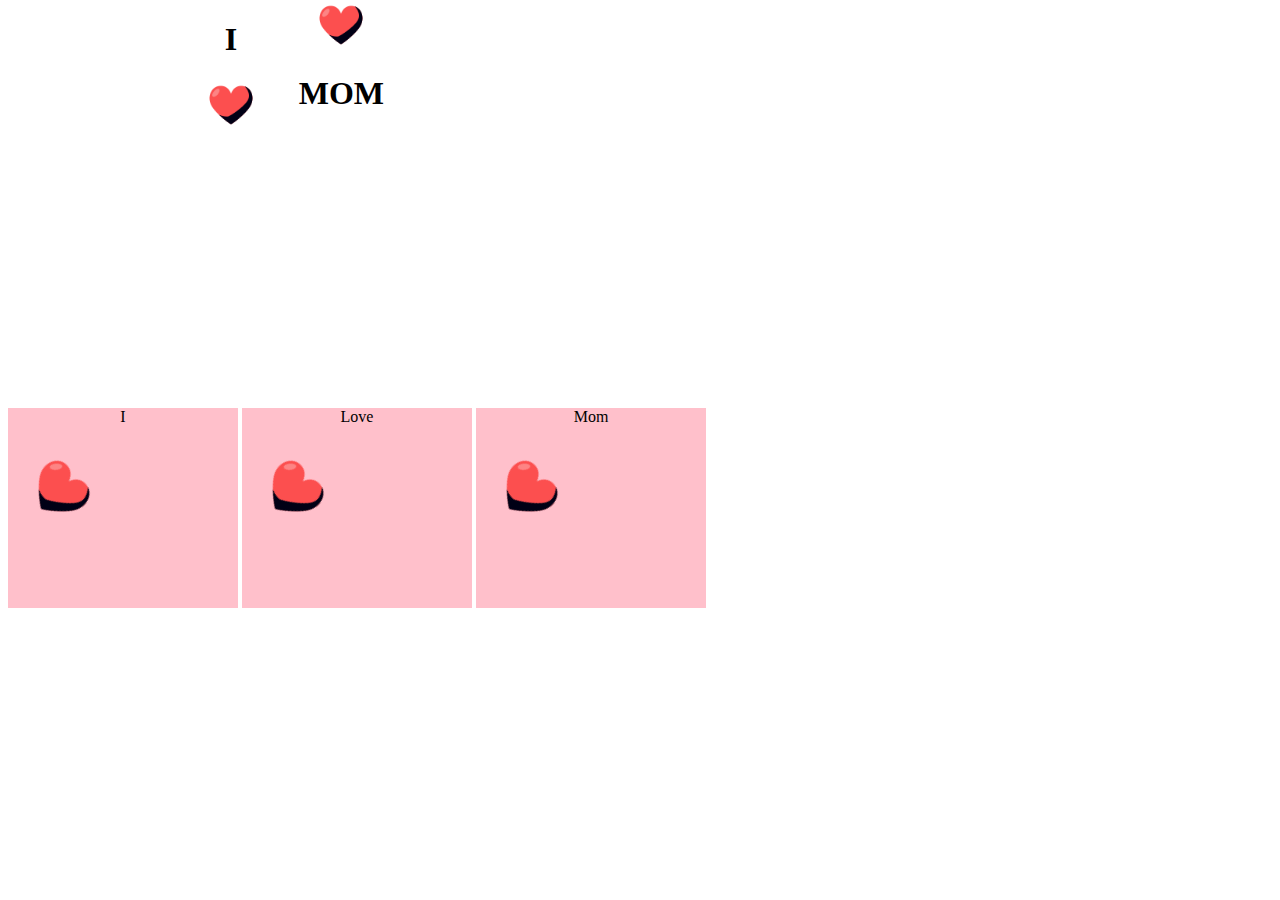
==== index.html @ 6cd6ddc6 "love" ====
<!DOCTYPE html>
<html lang="en">

<head>
    <meta charset="UTF-8">
    <meta name="viewport" content="width=device-width, initial-scale=1.0">
    <title>Practice Css</title>
    <link rel="stylesheet" href="./css/style.css">

</head>

<body>

    <div class="mom">


        <div class="circle">
            <h1>I</h1>
            <img src="./img/heart.png" alt="">
        </div>
        <div class="circle-one">
            <img src="./img/heart.png" alt="">
            <h1>MOM</h1>
        </div>
    </div>
    <div class="container">
        I
        <div id="replace" class="target">
            <img src="./img/heart.png" alt="">
        </div>
    </div>
    <div class="container-two">
        Love
        <div id="add" class="target">       <img src="./img/heart.png" alt=""></div>
    </div>
    <div class="container-last">
        Mom
        <div id="accumulate" class="target">      <img src="./img/heart.png" alt=""></div>
    </div>

</body>

</html>
---- css/style.css ----
.mom {
    text-align: center;
    margin: auto;
}

.circle {
    /* background-color: yellow; */
    border-radius: 50%;
    /* creates a circular background */
    height: 50px;
    /* makes the sun the size of the viewport */
    width: 50px;
    border-radius: 50%;
    aspect-ratio: 1 / 1;
    animation: 1s linear 0s infinite alternate sun-rise;
    position: absolute;
    top: 0;
    right: 80%;
    font-weight: 600;
    display: inline;
}


.circle img {
    width: 50px;
    display: inline-block;
}

.circle-one {
    /* background-color: yellow; */
    border-radius: 50%;
    /* creates a circular background */
    height: 50px;
    /* makes the sun the size of the viewport */
    width: 50px;
    border-radius: 50%;
    aspect-ratio: 1 / 1;
    animation: 1s linear 0s infinite alternate sun-rise;
    position: absolute;
    top: 0;
    right: 70%;
    font-weight: 600;
    display: inline;
}

.circle-one img {
    width: 50px;
    display: inline-block;
}

@keyframes sun-rise {
    from {
        /* pushes the sun down past the viewport */
        transform: translateY(50px);
    }

    to {
        /* returns the sun to its default position */
        transform: translateY(0);
    }
}

.love {
    background-color: hotpink;
    border-radius: 5px;
    padding: 10px 20px;
    display: inline-block;
    cursor: pointer;


}

.love a {
    color: #fff;
    text-decoration: none;
}


.love:hover {
    animation-name: rotate;
    animation-duration: 0.7s;
    animation-direction: reverse;
}

@keyframes rotate {
    0% {
        transform: rotate(0);
    }

    100% {
        transform: rotate(360deg);
    }
}

.container {
    width: 230px;
    height: 200px;
    margin-top: 400px;
    background: pink;
    display: inline-block;
    text-align: center;
}

.container-two {
    width: 230px;
    height: 200px;
    margin-top: 400px;
    background: pink;
    display: inline-block;
    text-align: center;
}

.container-last {
    width: 230px;
    height: 200px;
    margin-top: 400px;
    background: pink;
    display: inline-block;
    text-align: center;
}

.target {
    width: 20px;
    height: 50px;

    border-radius: 10px;
    margin: 20px 0;
}

@keyframes slide {

    20%,
    40% {
        transform: translateX(100px);

    }

    80%,
    100% {
        transform: translateX(150px);

    }
}

.target {
    transform: translateX(30px) rotate(45deg);
    animation: slide 5s linear infinite;
}

.target:hover {
    animation-play-state: paused;
}

#replace {
    animation-composition: replace;
}

#add {
    animation-composition: add;
}

#accumulate {
    animation-composition: accumulate;
}

@media screen and (max-width:767px) {
    .container {
        width: 100%;

        margin: 200px 0 10px 0;
    }

    .container-two {
        width: 100%;

        margin: 10px
    }

    .container-last {
        width: 100%;

        margin: 10px
    }

    .circle-one {
        right: 60%;
    }
}
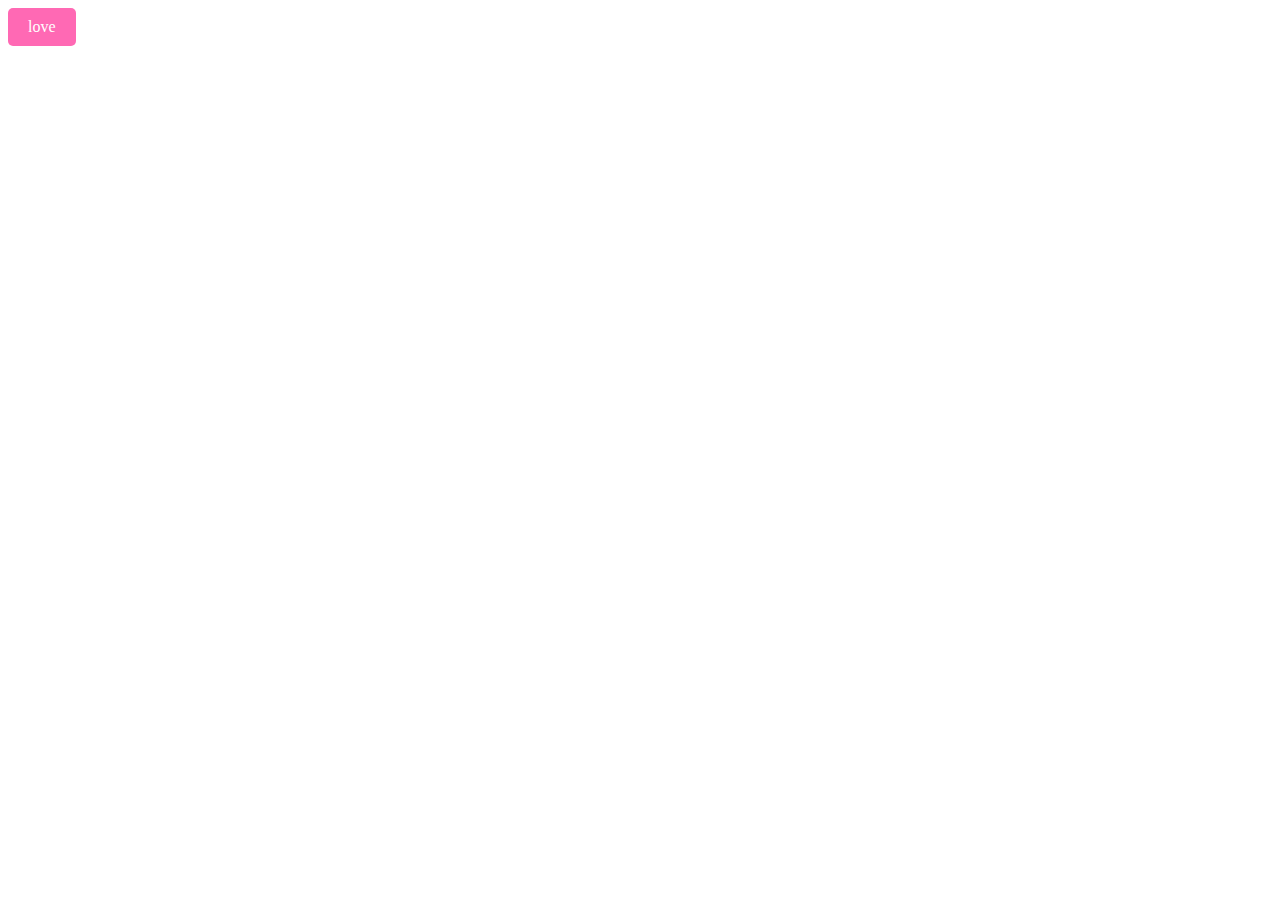
==== commit 4f665f55: "love" ====
--- a/index.html
+++ b/index.html
@@ -4,40 +4,15 @@
 <head>
     <meta charset="UTF-8">
     <meta name="viewport" content="width=device-width, initial-scale=1.0">
-    <title>Practice Css</title>
+    <title>Document</title>
     <link rel="stylesheet" href="./css/style.css">
-
 </head>
 
 <body>
-
-    <div class="mom">
-
-
-        <div class="circle">
-            <h1>I</h1>
-            <img src="./img/heart.png" alt="">
-        </div>
-        <div class="circle-one">
-            <img src="./img/heart.png" alt="">
-            <h1>MOM</h1>
-        </div>
+    <div class="love">
+        <a href="./index-one.html">love</a>
     </div>
-    <div class="container">
-        I
-        <div id="replace" class="target">
-            <img src="./img/heart.png" alt="">
-        </div>
-    </div>
-    <div class="container-two">
-        Love
-        <div id="add" class="target">       <img src="./img/heart.png" alt=""></div>
-    </div>
-    <div class="container-last">
-        Mom
-        <div id="accumulate" class="target">      <img src="./img/heart.png" alt=""></div>
-    </div>
-
+   
 </body>
 
 </html>--- a/css/style.css
+++ b/css/style.css
@@ -173,16 +173,21 @@
     .container-two {
         width: 100%;
 
-        margin: 10px
+        margin-top: 10px
     }
 
     .container-last {
         width: 100%;
 
-        margin: 10px
+        margin-top: 10px
     }
 
     .circle-one {
+        right: 35%;
+    }
+
+    .circle {
+
         right: 60%;
     }
 }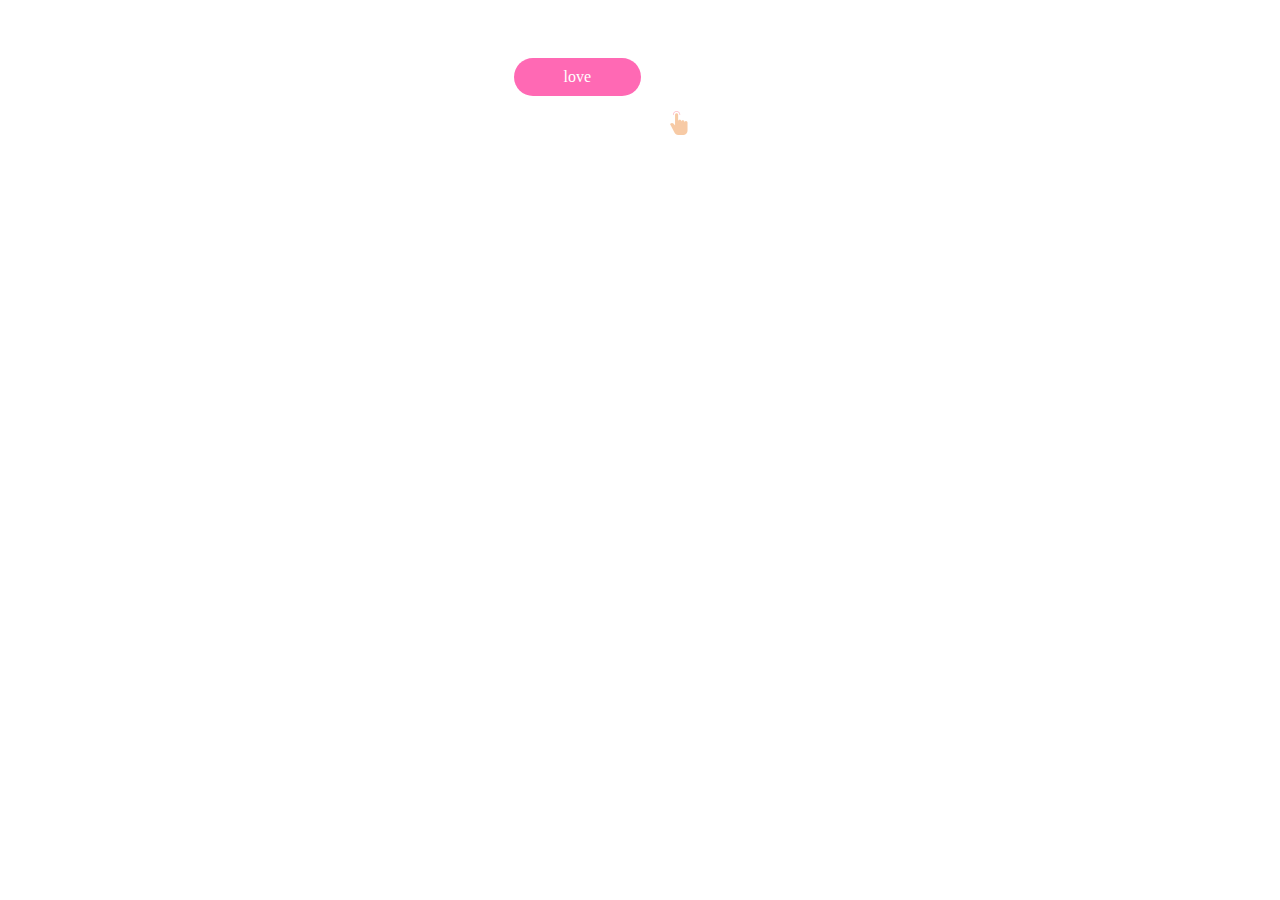
==== commit f8a97834: "love" ====
--- a/index.html
+++ b/index.html
@@ -9,8 +9,12 @@
 </head>
 
 <body>
+
     <div class="love">
         <a href="./index-one.html">love</a>
+    </div>
+    <div class="tap">
+        <img src="./img/tap.png" alt="">
     </div>
    
 </body>
--- a/css/style.css
+++ b/css/style.css
@@ -62,14 +62,19 @@
 
 .love {
     background-color: hotpink;
-    border-radius: 5px;
-    padding: 10px 20px;
+    border-radius: 50px;
+    padding: 10px 50px;
     display: inline-block;
     cursor: pointer;
-
-
-}
-
+    margin: 50px 40%;
+
+}
+.tap{
+    position: absolute;
+    top: 111px;
+
+    left: 670px;
+}
 .love a {
     color: #fff;
     text-decoration: none;
@@ -190,4 +195,7 @@
 
         right: 60%;
     }
+    .tap{
+        left: 212px;
+    }
 }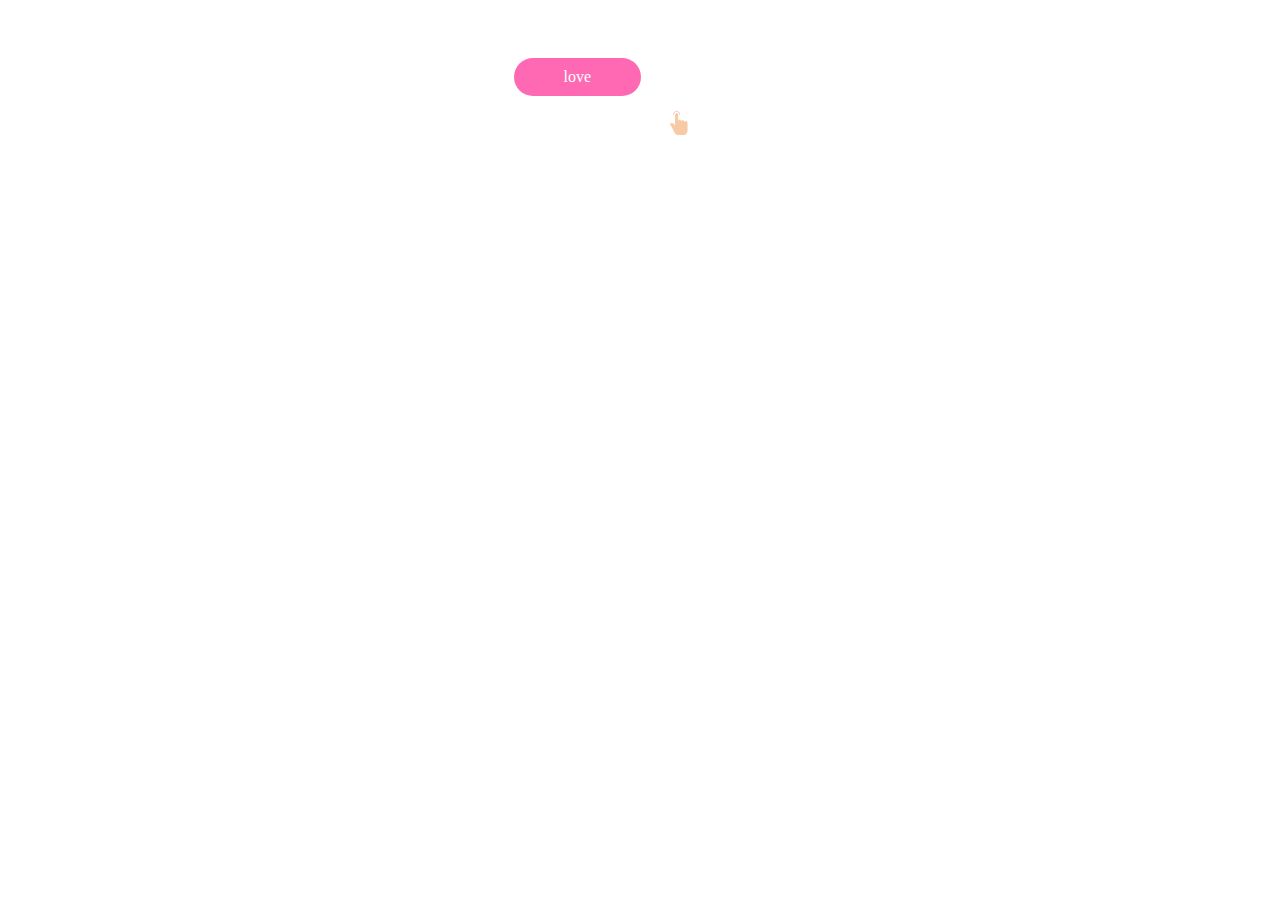
==== commit 8a55cb02: "love" ====
--- a/index.html
+++ b/index.html
@@ -4,7 +4,7 @@
 <head>
     <meta charset="UTF-8">
     <meta name="viewport" content="width=device-width, initial-scale=1.0">
-    <title>Document</title>
+    <title>Love</title>
     <link rel="stylesheet" href="./css/style.css">
 </head>
 
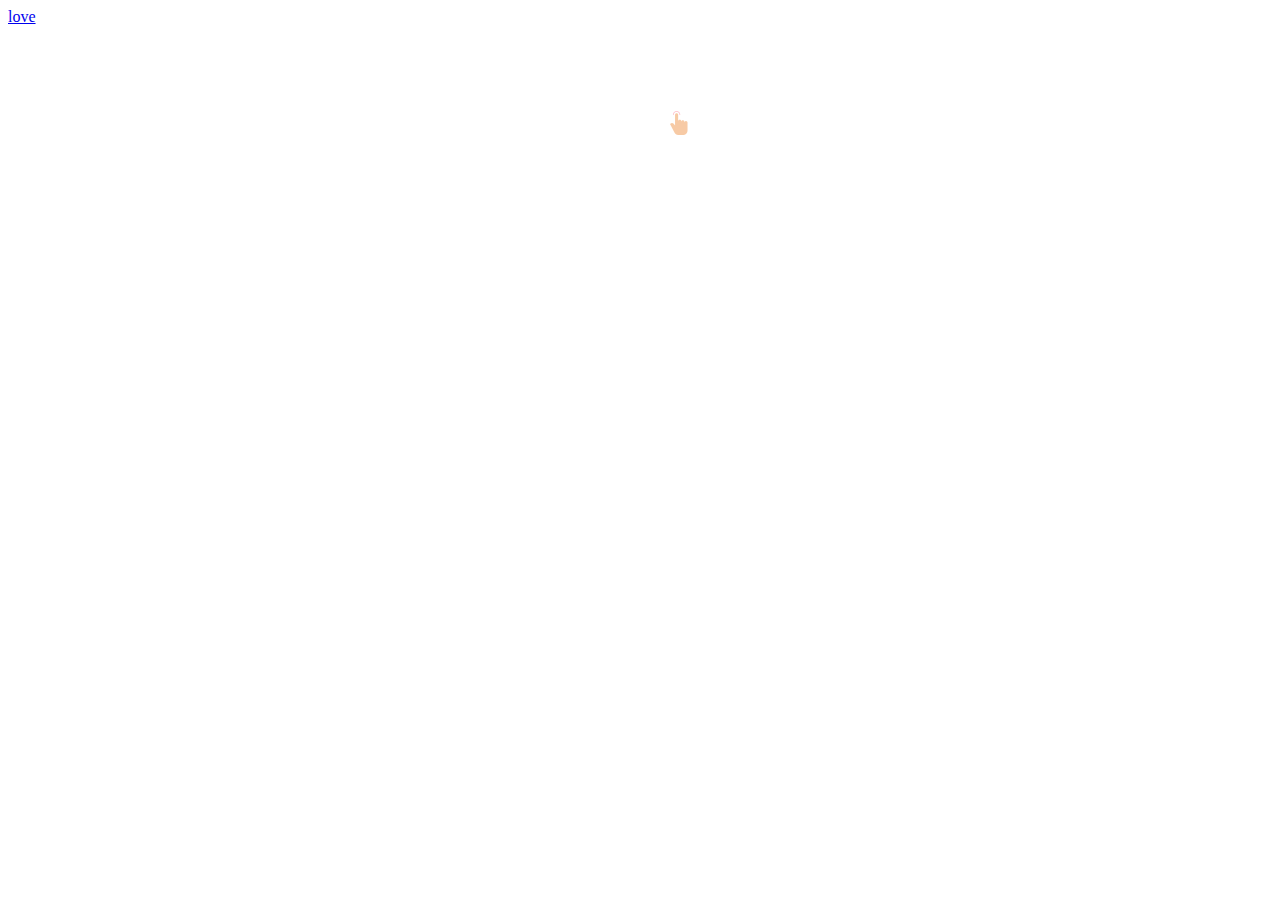
==== commit bd66b1ec: "love" ====
--- a/index.html
+++ b/index.html
@@ -10,7 +10,7 @@
 
 <body>
 
-    <div class="love">
+    <div class="Love">
         <a href="./index-one.html">love</a>
     </div>
     <div class="tap">
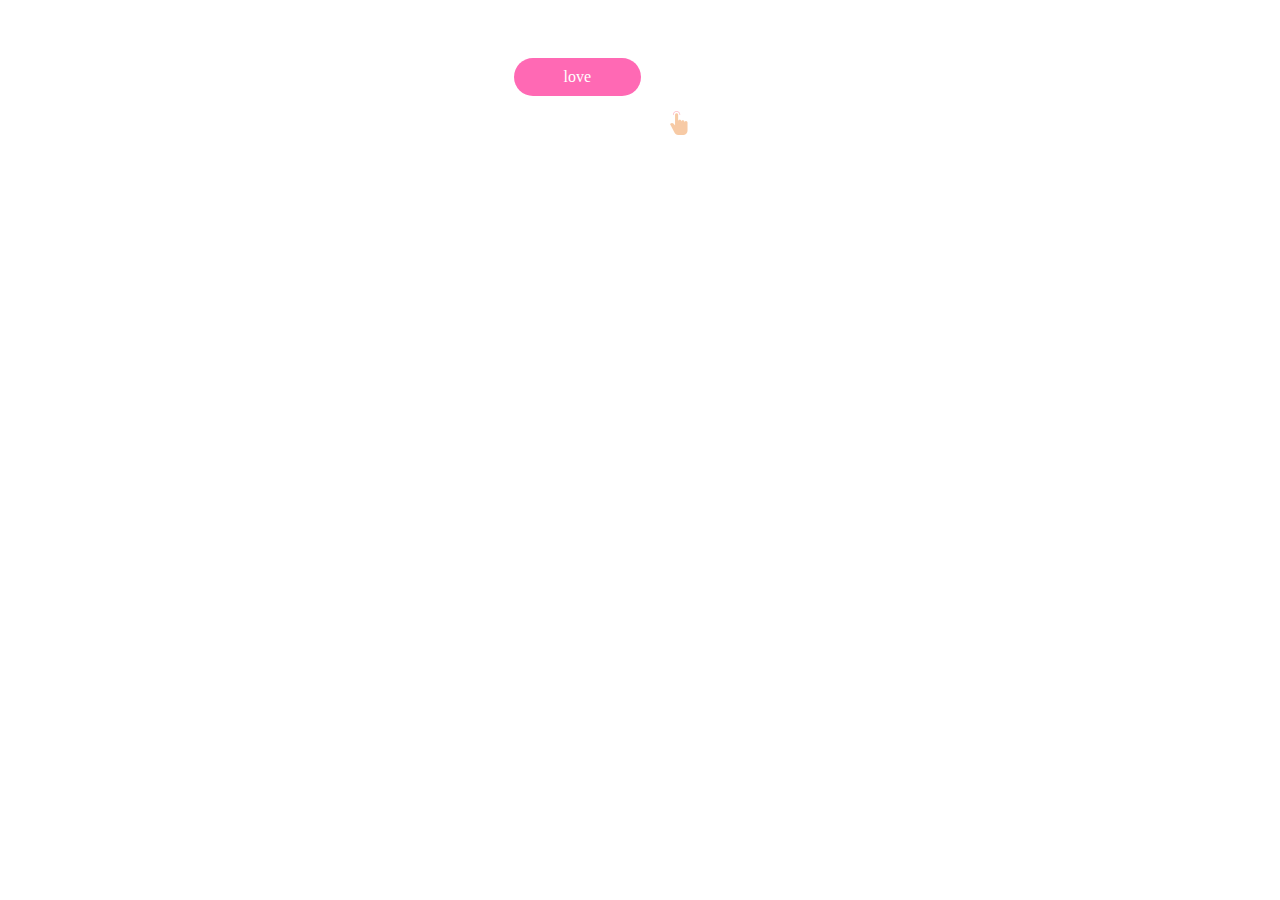
==== commit 530d2932: "love" ====
--- a/index.html
+++ b/index.html
@@ -10,7 +10,7 @@
 
 <body>
 
-    <div class="Love">
+    <div class="love">
         <a href="./index-one.html">love</a>
     </div>
     <div class="tap">
--- a/css/style.css
+++ b/css/style.css
@@ -1,3 +1,5 @@
+
+
 .mom {
     text-align: center;
     margin: auto;
@@ -122,7 +124,10 @@
     background: pink;
     display: inline-block;
     text-align: center;
-}
+    /* background: url(../img/mom.jpg);
+    background-repeat: no-repeat; */
+}
+
 
 .target {
     width: 20px;
@@ -167,7 +172,18 @@
 #accumulate {
     animation-composition: accumulate;
 }
-
+.my img{
+    width: 180px;
+border-radius: 500px;
+ 
+}
+.my{
+    margin: 50px 10px;
+}
+.all{
+    display: flex;
+    align-items: center;
+}
 @media screen and (max-width:767px) {
     .container {
         width: 100%;
